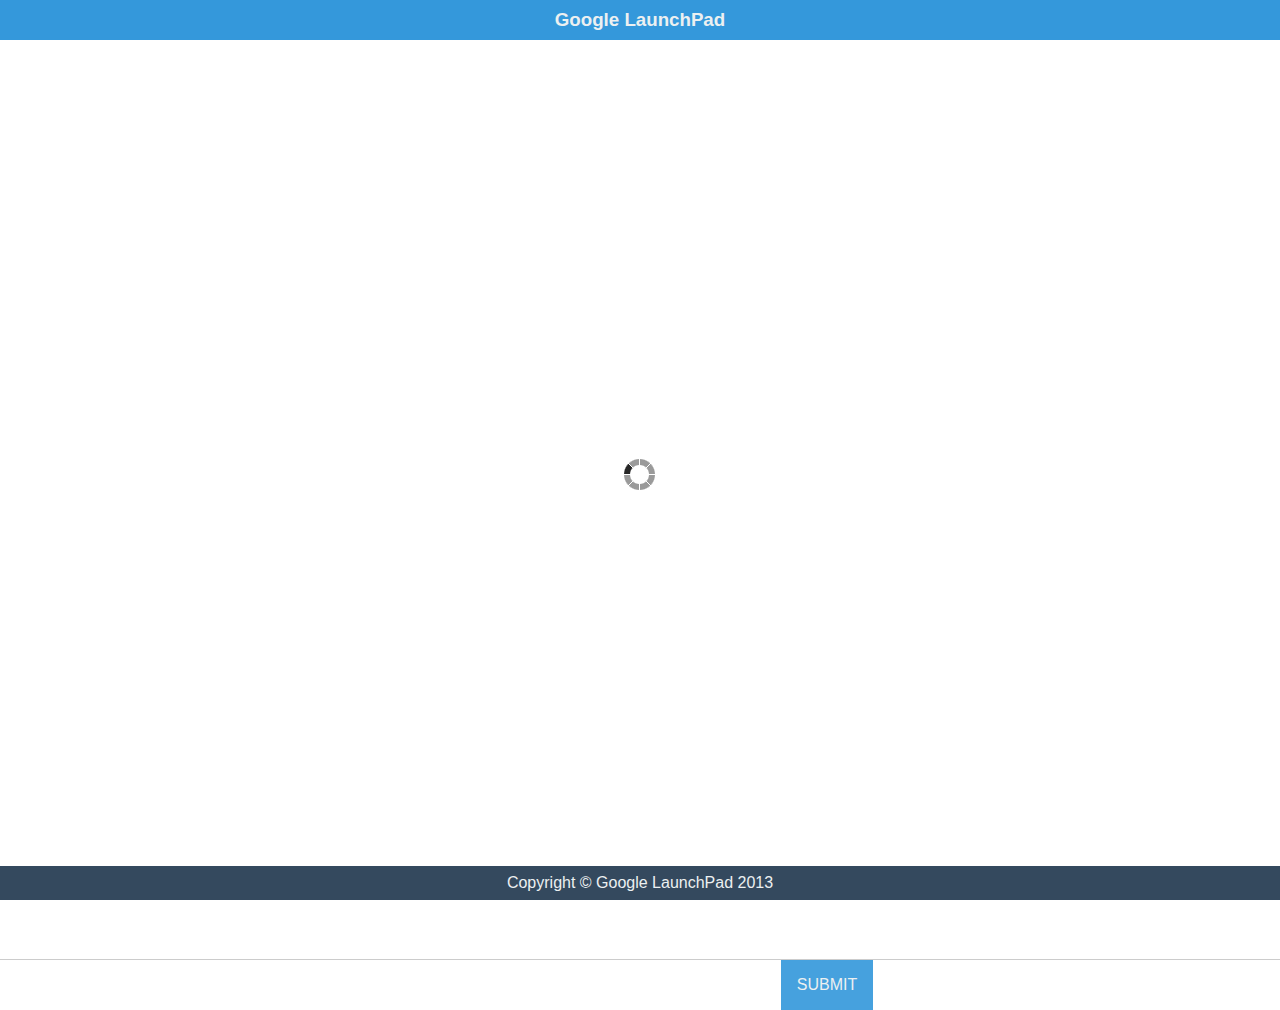
==== index.html @ bb961083 "first commit" ====
<html>
	<head>
		<title>Questions</title>
		<meta name="viewport" content="width=device-width, initial-scale=1">
		<meta charset="utf-8">
		<link rel="stylesheet" href="assets/css/main.css" />
		<script src="http://code.jquery.com/jquery-1.10.2.min.js"></script>
		<script>
		var id=1;
		function post_Answer(choice){
			$.ajax({
					url: 'post_answer.php',
					type: 'post',
					data: {choice: choice , id:id},
					success: function (data) {

					}
				});
		}
		function get_Question(){
						$.ajax({
							url: 'get_question.php',
							type: 'GET',
							dataType: 'json',
							data:{q_id: id}
						})
						.done(function(data) {
							if(!data)
							{
								$('.title').html("<h3>Thank you for participating</h3>");
								$('.choices,.button').html("");
								$(".loader").css({
									display: 'none'
								});
							}
							else{
								$('.title').html('<h3>'+data["id"]+'. '+data["title"]+'</h3>');


								if(!data["choicec"]){
									$('.choices').html('<li><a href="#" data-choice="1"><img src="assets/img/button.png" alt="" class="non-active" data-choice="1">'+data["choicea"]+'</a></li><li><a href="#" data-choice="2"><img src="assets/img/button.png" alt="" class="non-active" data-choice="2">'+data["choiceb"]+'</a></li>');
								}
								else if(data["choicee"]){
									$('.choices').html('<li><a href="#" data-choice="1"><img src="assets/img/button.png" alt="" class="non-active">'+data["choicea"]+'</a></li><li><a href="#" data-choice="2"><img src="assets/img/button.png" alt="" class="non-active">'+data["choiceb"]+'</a></li><li><a href="#" data-choice="3"><img src="assets/img/button.png" alt="" class="non-active">'+data["choicec"]+'</a></li><li><a href="#" data-choice="4"><img src="assets/img/button.png" alt="" class="non-active">'+data["choiced"]+'</a></li><li><a href="#" data-choice="5"><img src="assets/img/button.png" alt="" class="non-active">'+data["choicee"]+'</a></li>');
								}
								else if(data["choiced"]){
									$('.choices').html('<li><a href="#" data-choice="1"><img src="assets/img/button.png" alt="" class="non-active">'+data["choicea"]+'</a></li><li><a href="#" data-choice="2"><img src="assets/img/button.png" alt="" class="non-active">'+data["choiceb"]+'</a></li><li><a href="#" data-choice="3"><img src="assets/img/button.png" alt="" class="non-active">'+data["choicec"]+'</a></li><li><a href="#" data-choice="4"><img src="assets/img/button.png" alt="" class="non-active">'+data["choiced"]+'</a></li>');
								}
								else if(data["choicec"]){
									$('.choices').html('<li><a href="#" data-choice="1"><img src="assets/img/button.png" alt="" class="non-active">'+data["choicea"]+'</a></li><li><a href="#" data-choice="2"><img src="assets/img/button.png" alt="" class="non-active">'+data["choiceb"]+'</a></li><li><a href="#" data-choice="3"><img src="assets/img/button.png" alt="" class="non-active">'+data["choicec"]+'</a></li>');
								}
								$(".loader").css({
									display: 'none'
								});
							}
						})
						.fail(function() {
							console.log("error");
						})
						.always(function() {
							console.log("complete");
						});}
			$(document).on('click','.button_submit',function () {
				var choice = $('.choices').find('img.active').data('choice');
				if(!choice){
					alert("please choose one answer");
				}
				else
				{
					id++;
					$(".loader").css({
								display: 'block'
							});
					post_Answer(choice,id);
					get_Question();
				}
			});
			$(document).on('click','.choices a',function () {
				$(".active").removeClass('active');
				$("img").addClass('non-active');
				$(this).children().removeClass('non-active');
				$(this).children().addClass('active');
			});

			$(document).ready(function($) {
				function lsTest(){
				    var test = 'test';
				    try {
				        localStorage.setItem(test, test);
				        localStorage.removeItem(test);
				        return true;
				    } catch(e) {
				        return false;
				    }
				}

				if(lsTest() === true){
				    // there is localstorage
				}else{
				    // there is no localstorage
				}
				get_Question();

				});
		</script>
	</head>
	<body>
	<div class="container">
		<div class="header">
				<h3>
					Google LaunchPad
				</h3>
		</div>
		<div class="loader"><img src="assets/img/ajax-loader.gif" alt="" ></div>
		<div class="title">
			<h3>

			</h3>
		</div>
		<div class="choices">

		</div>
		<div class="button">
			<a href="#" class="button_submit">SUBMIT</a>
		</div>

		<div class="footer">
				<p> Copyright © Google LaunchPad 2013 </p>
		</div>
	</div>
	</body>
</html>
---- assets/css/main.css ----
/*! normalize.css v2.1.3 | MIT License | git.io/normalize */

/* ==========================================================================
   HTML5 display definitions
   ========================================================================== */

/**
 * Correct `block` display not defined in IE 8/9.
 */

article,
aside,
details,
figcaption,
figure,
footer,
header,
hgroup,
main,
nav,
section,
summary {
    display: block;
}

/**
 * Correct `inline-block` display not defined in IE 8/9.
 */

audio,
canvas,
video {
    display: inline-block;
}

/**
 * Prevent modern browsers from displaying `audio` without controls.
 * Remove excess height in iOS 5 devices.
 */

audio:not([controls]) {
    display: none;
    height: 0;
}

/**
 * Address `[hidden]` styling not present in IE 8/9.
 * Hide the `template` element in IE, Safari, and Firefox < 22.
 */

[hidden],
template {
    display: none;
}

/* ==========================================================================
   Base
   ========================================================================== */

/**
 * 1. Set default font family to sans-serif.
 * 2. Prevent iOS text size adjust after orientation change, without disabling
 *    user zoom.
 */

html {
    font-family: sans-serif; /* 1 */
    -ms-text-size-adjust: 100%; /* 2 */
    -webkit-text-size-adjust: 100%; /* 2 */
}

/**
 * Remove default margin.
 */

body {
    margin: 0;
}

/* ==========================================================================
   Links
   ========================================================================== */

/**
 * Remove the gray background color from active links in IE 10.
 */

a {
    background: transparent;
}

/**
 * Address `outline` inconsistency between Chrome and other browsers.
 */

a:focus {
    outline: thin dotted;
}

/**
 * Improve readability when focused and also mouse hovered in all browsers.
 */

a:active,
a:hover {
    outline: 0;
}

/* ==========================================================================
   Typography
   ========================================================================== */

/**
 * Address variable `h1` font-size and margin within `section` and `article`
 * contexts in Firefox 4+, Safari 5, and Chrome.
 */

h1 {
    font-size: 2em;
    margin: 0.67em 0;
}

/**
 * Address styling not present in IE 8/9, Safari 5, and Chrome.
 */

abbr[title] {
    border-bottom: 1px dotted;
}

/**
 * Address style set to `bolder` in Firefox 4+, Safari 5, and Chrome.
 */

b,
strong {
    font-weight: bold;
}

/**
 * Address styling not present in Safari 5 and Chrome.
 */

dfn {
    font-style: italic;
}

/**
 * Address differences between Firefox and other browsers.
 */

hr {
    -moz-box-sizing: content-box;
    box-sizing: content-box;
    height: 0;
}

/**
 * Address styling not present in IE 8/9.
 */

mark {
    background: #ff0;
    color: #000;
}

/**
 * Correct font family set oddly in Safari 5 and Chrome.
 */

code,
kbd,
pre,
samp {
    font-family: monospace, serif;
    font-size: 1em;
}

/**
 * Improve readability of pre-formatted text in all browsers.
 */

pre {
    white-space: pre-wrap;
}

/**
 * Set consistent quote types.
 */

q {
    quotes: "\201C" "\201D" "\2018" "\2019";
}

/**
 * Address inconsistent and variable font size in all browsers.
 */

small {
    font-size: 80%;
}

/**
 * Prevent `sub` and `sup` affecting `line-height` in all browsers.
 */

sub,
sup {
    font-size: 75%;
    line-height: 0;
    position: relative;
    vertical-align: baseline;
}

sup {
    top: -0.5em;
}

sub {
    bottom: -0.25em;
}

/* ==========================================================================
   Embedded content
   ========================================================================== */

/**
 * Remove border when inside `a` element in IE 8/9.
 */

img {
    border: 0;
}

/**
 * Correct overflow displayed oddly in IE 9.
 */

svg:not(:root) {
    overflow: hidden;
}

/* ==========================================================================
   Figures
   ========================================================================== */

/**
 * Address margin not present in IE 8/9 and Safari 5.
 */

figure {
    margin: 0;
}

/* ==========================================================================
   Forms
   ========================================================================== */

/**
 * Define consistent border, margin, and padding.
 */

fieldset {
    border: 1px solid #c0c0c0;
    margin: 0 2px;
    padding: 0.35em 0.625em 0.75em;
}

/**
 * 1. Correct `color` not being inherited in IE 8/9.
 * 2. Remove padding so people aren't caught out if they zero out fieldsets.
 */

legend {
    border: 0; /* 1 */
    padding: 0; /* 2 */
}

/**
 * 1. Correct font family not being inherited in all browsers.
 * 2. Correct font size not being inherited in all browsers.
 * 3. Address margins set differently in Firefox 4+, Safari 5, and Chrome.
 */

button,
input,
select,
textarea {
    font-family: inherit; /* 1 */
    font-size: 100%; /* 2 */
    margin: 0; /* 3 */
}

/**
 * Address Firefox 4+ setting `line-height` on `input` using `!important` in
 * the UA stylesheet.
 */

button,
input {
    line-height: normal;
}

/**
 * Address inconsistent `text-transform` inheritance for `button` and `select`.
 * All other form control elements do not inherit `text-transform` values.
 * Correct `button` style inheritance in Chrome, Safari 5+, and IE 8+.
 * Correct `select` style inheritance in Firefox 4+ and Opera.
 */

button,
select {
    text-transform: none;
}

/**
 * 1. Avoid the WebKit bug in Android 4.0.* where (2) destroys native `audio`
 *    and `video` controls.
 * 2. Correct inability to style clickable `input` types in iOS.
 * 3. Improve usability and consistency of cursor style between image-type
 *    `input` and others.
 */

button,
html input[type="button"], /* 1 */
input[type="reset"],
input[type="submit"] {
    -webkit-appearance: button; /* 2 */
    cursor: pointer; /* 3 */
}

/**
 * Re-set default cursor for disabled elements.
 */

button[disabled],
html input[disabled] {
    cursor: default;
}

/**
 * 1. Address box sizing set to `content-box` in IE 8/9/10.
 * 2. Remove excess padding in IE 8/9/10.
 */

input[type="checkbox"],
input[type="radio"] {
    box-sizing: border-box; /* 1 */
    padding: 0; /* 2 */
}

/**
 * 1. Address `appearance` set to `searchfield` in Safari 5 and Chrome.
 * 2. Address `box-sizing` set to `border-box` in Safari 5 and Chrome
 *    (include `-moz` to future-proof).
 */

input[type="search"] {
    -webkit-appearance: textfield; /* 1 */
    -moz-box-sizing: content-box;
    -webkit-box-sizing: content-box; /* 2 */
    box-sizing: content-box;
}

/**
 * Remove inner padding and search cancel button in Safari 5 and Chrome
 * on OS X.
 */

input[type="search"]::-webkit-search-cancel-button,
input[type="search"]::-webkit-search-decoration {
    -webkit-appearance: none;
}

/**
 * Remove inner padding and border in Firefox 4+.
 */

button::-moz-focus-inner,
input::-moz-focus-inner {
    border: 0;
    padding: 0;
}

/**
 * 1. Remove default vertical scrollbar in IE 8/9.
 * 2. Improve readability and alignment in all browsers.
 */

textarea {
    overflow: auto; /* 1 */
    vertical-align: top; /* 2 */
}

/* ==========================================================================
   Tables
   ========================================================================== */

/**
 * Remove most spacing between table cells.
 */

table {
    border-collapse: collapse;
    border-spacing: 0;
}
/* ==========================================================================
   Author's custom styles
   ========================================================================== */
    html,body{
      width:100%;
      height:100%;
      
    }
    .container{
      overflow:hidden; 
    }
   .loader{
    width:100%;
    height:100%;
    position:relative;
    display:block;
   }
   .non-active{
    display:none;
   }
   .active{
    display:inline-block;
   }
   .loader img{
    position:absolute;
    left: 50%;
    top: 50%;
    margin-left: -16px; /* -1 * image width / 2 */
    margin-top: -31px;  /* -1 * image height / 2 */
    display: block;
   }
   .header{
    padding: 0;
    margin: 0;
    height:40px;
    background:#3498db;
   }

   .header h3{
    margin: 0;
    padding: 0;
    color:#ecf0f1;
    line-height:40px;
    text-align:center;
   }

   .footer{
    position:absolute;
    bottom:0;
    left:0;
    right:0;
    background:#34495e;
   }
   .footer p{
    margin: 0;
    padding:0.5em;
    color:#ecf0f1;
    text-align:center;
   }

   .title {
    border-bottom:1px solid #ccc;
    text-align:center;
   }




.choices li{
  list-style-type: none;
  margin:1em;
  padding:0;
}

.choices a{
  text-decoration: none;
  color:#ecf0f1;
  background:#1abc9c;
  display:block;
  padding:1em 1em;
  max-width:500px;
  margin:0 auto;
}
.choices img{
  width:24px;
  vertical-align: middle;
  margin-right:0.5em;
}


.button_submit{
  display:inline-block;
  margin:0 61%;
  padding:1em;
  text-decoration: none;
  color:#ecf0f1;
  background:#46a1de;
}
.details{
  margin-top:2em;
  text-align:center;
  display:block;
}
.details p{
  margin: 0;
  padding: 0;
}
.details img{
  max-height:250px;
}
.details a{
  font-size:2em;
  color:#5252f3;
  text-decoration:underline;
}
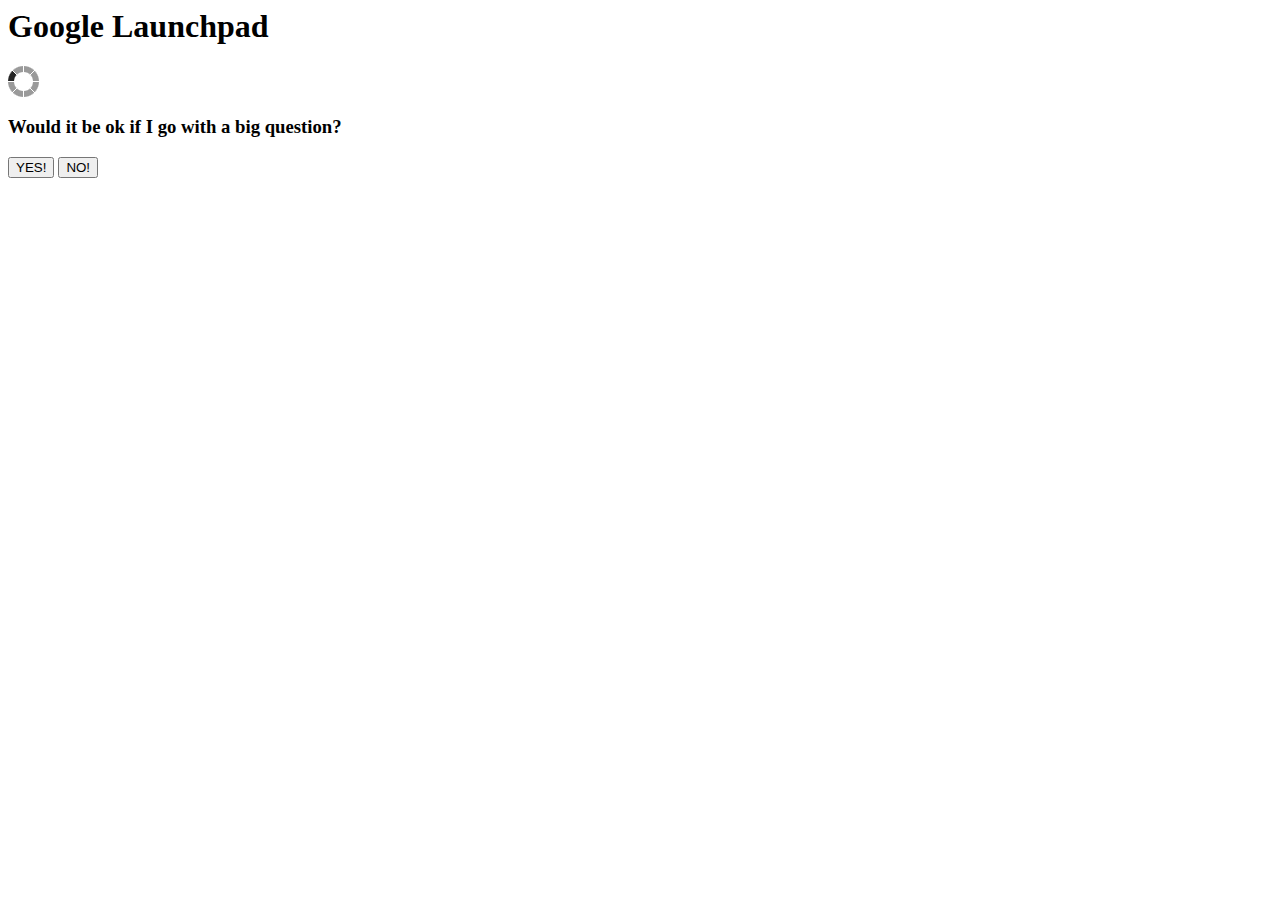
==== commit ff4d4703: "Added javascript code. Removed next button. added loader" ====
--- a/index.html
+++ b/index.html
@@ -1,132 +1,92 @@
-<html>
-	<head>
-		<title>Questions</title>
-		<meta name="viewport" content="width=device-width, initial-scale=1">
-		<meta charset="utf-8">
-		<link rel="stylesheet" href="assets/css/main.css" />
-		<script src="http://code.jquery.com/jquery-1.10.2.min.js"></script>
-		<script>
-		var id=1;
-		function post_Answer(choice){
-			$.ajax({
-					url: 'post_answer.php',
-					type: 'post',
-					data: {choice: choice , id:id},
-					success: function (data) {
+<html lang="eng-us">
+    <head>
+        <title>SpeakerZen</title>
+        <!-- Le wild script appeared -->
+        <script src="http://code.jquery.com/jquery-1.9.1.min.js"></script>
 
-					}
-				});
-		}
-		function get_Question(){
-						$.ajax({
-							url: 'get_question.php',
-							type: 'GET',
-							dataType: 'json',
-							data:{q_id: id}
-						})
-						.done(function(data) {
-							if(!data)
-							{
-								$('.title').html("<h3>Thank you for participating</h3>");
-								$('.choices,.button').html("");
-								$(".loader").css({
-									display: 'none'
-								});
-							}
-							else{
-								$('.title').html('<h3>'+data["id"]+'. '+data["title"]+'</h3>');
+        <!-- Le wild script appeared -->
+        <link rel="stylesheet" type="text/css" href="assets/css/styles.css">
 
+        <!-- And here angry robots -->
+        <script>
+        var id=1;
+        function post_Answer(choice){
+            $.ajax({
+                    url: 'http://83.212.125.48/speakerzen/post_answer.php',
+                    type: 'post',
+                    data: {choice: choice , id:id},
+                    success: function (data) {
 
-								if(!data["choicec"]){
-									$('.choices').html('<li><a href="#" data-choice="1"><img src="assets/img/button.png" alt="" class="non-active" data-choice="1">'+data["choicea"]+'</a></li><li><a href="#" data-choice="2"><img src="assets/img/button.png" alt="" class="non-active" data-choice="2">'+data["choiceb"]+'</a></li>');
-								}
-								else if(data["choicee"]){
-									$('.choices').html('<li><a href="#" data-choice="1"><img src="assets/img/button.png" alt="" class="non-active">'+data["choicea"]+'</a></li><li><a href="#" data-choice="2"><img src="assets/img/button.png" alt="" class="non-active">'+data["choiceb"]+'</a></li><li><a href="#" data-choice="3"><img src="assets/img/button.png" alt="" class="non-active">'+data["choicec"]+'</a></li><li><a href="#" data-choice="4"><img src="assets/img/button.png" alt="" class="non-active">'+data["choiced"]+'</a></li><li><a href="#" data-choice="5"><img src="assets/img/button.png" alt="" class="non-active">'+data["choicee"]+'</a></li>');
-								}
-								else if(data["choiced"]){
-									$('.choices').html('<li><a href="#" data-choice="1"><img src="assets/img/button.png" alt="" class="non-active">'+data["choicea"]+'</a></li><li><a href="#" data-choice="2"><img src="assets/img/button.png" alt="" class="non-active">'+data["choiceb"]+'</a></li><li><a href="#" data-choice="3"><img src="assets/img/button.png" alt="" class="non-active">'+data["choicec"]+'</a></li><li><a href="#" data-choice="4"><img src="assets/img/button.png" alt="" class="non-active">'+data["choiced"]+'</a></li>');
-								}
-								else if(data["choicec"]){
-									$('.choices').html('<li><a href="#" data-choice="1"><img src="assets/img/button.png" alt="" class="non-active">'+data["choicea"]+'</a></li><li><a href="#" data-choice="2"><img src="assets/img/button.png" alt="" class="non-active">'+data["choiceb"]+'</a></li><li><a href="#" data-choice="3"><img src="assets/img/button.png" alt="" class="non-active">'+data["choicec"]+'</a></li>');
-								}
-								$(".loader").css({
-									display: 'none'
-								});
-							}
-						})
-						.fail(function() {
-							console.log("error");
-						})
-						.always(function() {
-							console.log("complete");
-						});}
-			$(document).on('click','.button_submit',function () {
-				var choice = $('.choices').find('img.active').data('choice');
-				if(!choice){
-					alert("please choose one answer");
-				}
-				else
-				{
-					id++;
-					$(".loader").css({
-								display: 'block'
-							});
-					post_Answer(choice,id);
-					get_Question();
-				}
-			});
-			$(document).on('click','.choices a',function () {
-				$(".active").removeClass('active');
-				$("img").addClass('non-active');
-				$(this).children().removeClass('non-active');
-				$(this).children().addClass('active');
-			});
+                    }
+                });
+        }
+        function get_Question(){
+                        $.ajax({
+                            url: 'http://83.212.125.48/speakerzen/get_question.php',
+                            type: 'GET',
+                            dataType: 'json',
+                            data:{q_id: id}
+                        })
+                        .done(function(data) {
+                            if(!data)
+                            {
+                            	$('.multibtn,.nextbtn').html("");
+                                $('#qtitle').html("Thank you for participating");
+                                $(".loader").css({
+                                    display: 'none'
+                                });
+                            }
+                            else{
+                                $("#qtitle").html(data["title"]);
+                                $(".loader").css({
+                                    display: 'none'
+                                });
+                            }
+                        })
+                        .fail(function() {
+                            console.log("error");
+                        })
+                        .always(function() {
+                            console.log("complete");
+                        });}
+            $(document).on('click','.multibtn button',function () {
+                 var choice = $(this).data("choice");
+                if(choice==null){
+                    alert("please choose one answer");
+                }
+                else
+                {
+                    id++;
+                    $(".loader").css({
+                                display: 'block'
+                            });
+                    post_Answer(choice,id);
+                    get_Question();
+                }
+            });
 
-			$(document).ready(function($) {
-				function lsTest(){
-				    var test = 'test';
-				    try {
-				        localStorage.setItem(test, test);
-				        localStorage.removeItem(test);
-				        return true;
-				    } catch(e) {
-				        return false;
-				    }
-				}
+            $(document).ready(function($) {
+                get_Question();
+                });
+        </script>
+    </head>
+    <body>
+        <div class="header row">
+            <div class="col">
+                    <h1>Google Launchpad</h1>
+                    <div class="clearfix"></div>
+            </div>
+        </div>
+        <div class="loader"><img src="assets/img/ajax-loader.gif" alt="" ></div>
+        <div class="body row">
+            <div class="col">
+                <h3 id="qtitle">Would it be ok if I go with a big question?</h3>
+                <div class="multibtn">
+                    <button class="btn btn-green" data-choice="1">YES!</button>
+                    <button class="btn btn-red" data-choice="0">NO!</button>
+                </div>
+            </div>
 
-				if(lsTest() === true){
-				    // there is localstorage
-				}else{
-				    // there is no localstorage
-				}
-				get_Question();
-
-				});
-		</script>
-	</head>
-	<body>
-	<div class="container">
-		<div class="header">
-				<h3>
-					Google LaunchPad
-				</h3>
-		</div>
-		<div class="loader"><img src="assets/img/ajax-loader.gif" alt="" ></div>
-		<div class="title">
-			<h3>
-
-			</h3>
-		</div>
-		<div class="choices">
-
-		</div>
-		<div class="button">
-			<a href="#" class="button_submit">SUBMIT</a>
-		</div>
-
-		<div class="footer">
-				<p> Copyright © Google LaunchPad 2013 </p>
-		</div>
-	</div>
-	</body>
+        </div>
+    </body>
 </html>
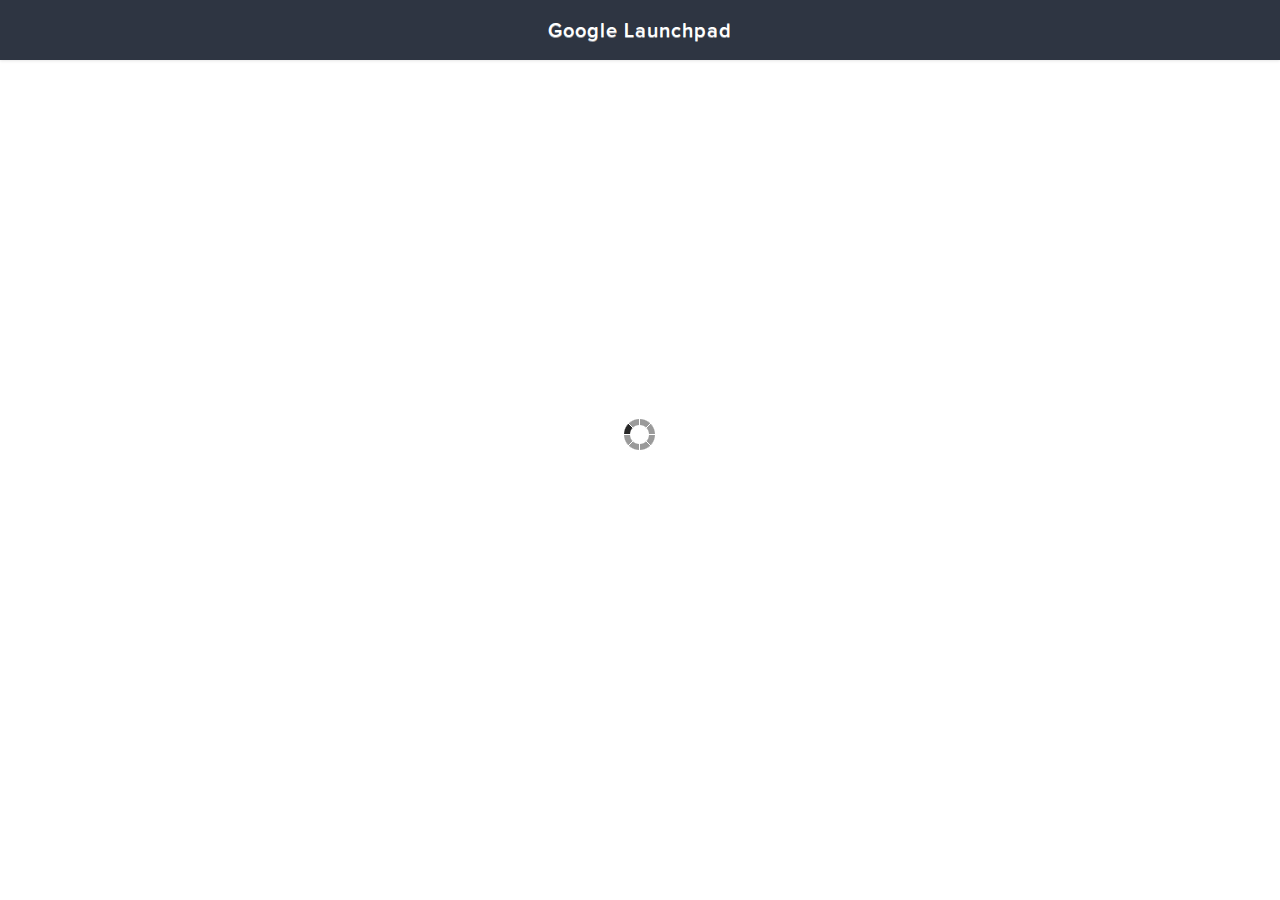
==== commit 461f5924: "User interface changed code" ====
--- a/index.html
+++ b/index.html
@@ -9,12 +9,14 @@
 
         <!-- And here angry robots -->
         <script>
-        var id=1;
+        var talk_id=14;
+        var count=0;
+        var qid;
         function post_Answer(choice){
             $.ajax({
                     url: 'http://83.212.125.48/speakerzen/post_answer.php',
                     type: 'post',
-                    data: {choice: choice , id:id},
+                    data: {choice: choice , qid:qid},
                     success: function (data) {
 
                     }
@@ -25,7 +27,7 @@
                             url: 'http://83.212.125.48/speakerzen/get_question.php',
                             type: 'GET',
                             dataType: 'json',
-                            data:{q_id: id}
+                            data:{tid: talk_id,count:count}
                         })
                         .done(function(data) {
                             if(!data)
@@ -37,10 +39,12 @@
                                 });
                             }
                             else{
-                                $("#qtitle").html(data["title"]);
+                                qid=data["question_id"];
+                                $("#qtitle").html(data["question_title"]);
                                 $(".loader").css({
                                     display: 'none'
                                 });
+
                             }
                         })
                         .fail(function() {
@@ -56,11 +60,11 @@
                 }
                 else
                 {
-                    id++;
+                    count++;
                     $(".loader").css({
                                 display: 'block'
                             });
-                    post_Answer(choice,id);
+                    post_Answer(choice,qid);
                     get_Question();
                 }
             });
--- a/assets/css/styles.css
+++ b/assets/css/styles.css
@@ -0,0 +1,157 @@
+@font-face {
+    font-family: 'ProximaNova';
+    src: url('fonts/ProximaNova-Regular.eot');
+    src: local('☺'), url('fonts/ProximaNova-Regular.woff') format('woff'), url('fonts/ProximaNova-Regular.ttf') format('truetype'), url('fonts/ProximaNova-Regular.svg') format('svg');
+    font-weight: normal;
+    font-style: normal;
+}
+@font-face {
+    font-family: 'ProximaNova';
+    src: url('fonts/ProximaNova-Semibold.eot');
+    src: local('☺'), url('fonts/ProximaNova-Semibold.woff') format('woff'), url('fonts/ProximaNova-Semibold.ttf') format('truetype'), url('fonts/ProximaNova-Semibold.svg') format('svg');
+    font-weight: 600;
+    font-style: normal;
+}
+body {
+    padding:0;
+    margin: 0;
+    background-color: #fff;
+    overflow:hidden;
+    font-family: 'ProximaNova';
+}
+h1{
+    font-size: 20px;
+    font-weight: 600;
+    letter-spacing: 1px;
+    text-shadow: 0px 1px 0px rgba(255,255,255,.5);
+}
+.row, .col { overflow-x: hidden; position: absolute; }
+.row { left: 0; right: 0; }
+.col { top: 0; bottom: 0; }
+.scroll-x { overflow-x: auto; }
+.scroll-y { overflow-y: auto; }
+.scroll-x, .scroll-y { -webkit-overflow-scrolling: touch; }
+
+.header.row {
+    height: 60px;
+    line-height: 36px;
+    background-color: #2e3542;
+    box-shadow: 0px 1px 3px rgba(0,0,0,0.1);
+    z-index: 100;
+    color: #fff;
+    text-align: center;
+    left: 0px;
+}
+.header.row .col{
+    text-align: center;
+}
+.body.row { top: 50px; bottom: 0;}
+.body.row .col{
+    text-align: center;
+    padding-top: 50px;
+    padding-bottom: 30px;
+    overflow-y:auto;
+}
+.body.row .col, .header.row .col { width: 100% }
+.clear{overflow-x:hidden;width:100%;position: relative;height: 100%;}
+.pull-left{float:left}
+.pull-right{float:right}
+.footer{
+    background-color: black;
+    bottom: 0;
+    width: 100%;
+    height: 40px;
+    position: absolute;
+
+}
+.clearfix{
+    clear: both;
+}
+
+#qtitle{
+    text-align: center;
+    color: #999999;
+}
+#qanswer{
+    min-width: 80%;
+    max-width: 80%;
+    min-height: 200px;
+    border-color: #f4f4f4;
+    color: #555;
+    padding:10px;
+    font-size: 16px;
+    font-family: 'ProximaNova';
+
+}
+.btn{
+    margin: 20px 0px;
+    width: 80%;
+    border-radius: 3px;
+    font-weight: 500;
+    font-size: 20px;
+    padding: 20px 0px;
+    cursor: pointer;
+}
+.btn.btn-green{
+    background-color: #63c6a3;
+    border:none;
+    color: white;
+    text-shadow: 0px 2px 0px rgba(0,0,0,.2);
+    box-shadow: inset 0px -3px 0px rgba(0,0,0,.2);
+    -webkit-transition: .7s opacity;
+}
+.btn-green:hover{
+    opacity: .8;
+}
+.btn-green:active{
+    box-shadow: none;
+}
+
+.btn-red{
+    border:none;
+    background-color: #e05d5d;
+    color:white;
+    text-shadow: 0px 2px 0px rgba(0,0,0,.2);
+    box-shadow: inset 0px -3px 0px rgba(0,0,0,.3);
+    -webkit-transition: .7s opacity;
+}
+.btn-red:hover{
+    opacity: .8;
+}
+.btn-red:active{
+    box-shadow: none;
+}
+
+.btn.btn-blue{
+    background-color: #19acca;
+    border:none;
+    color: white;
+    text-shadow: 0px 2px 0px rgba(0,0,0,.2);
+    box-shadow: inset 0px -3px 0px rgba(0,0,0,.2);
+    -webkit-transition: .7s opacity;
+}
+.btn-blue:hover{
+    opacity: .8;
+}
+.btn-blue:active{
+    box-shadow: none;
+}
+.multibtn .btn{
+    width: 40%;
+}
+   .loader{
+    width:100%;
+    height:100%;
+    position:absolute;
+	background:#fff;
+    z-index:1;
+
+   }
+   .loader img{
+    position:absolute;
+    left: 50%;
+    top: 50%;
+    margin-left: -16px; /* -1 * image width / 2 */
+    margin-top: -31px;  /* -1 * image height / 2 */
+    display: block;
+   }
